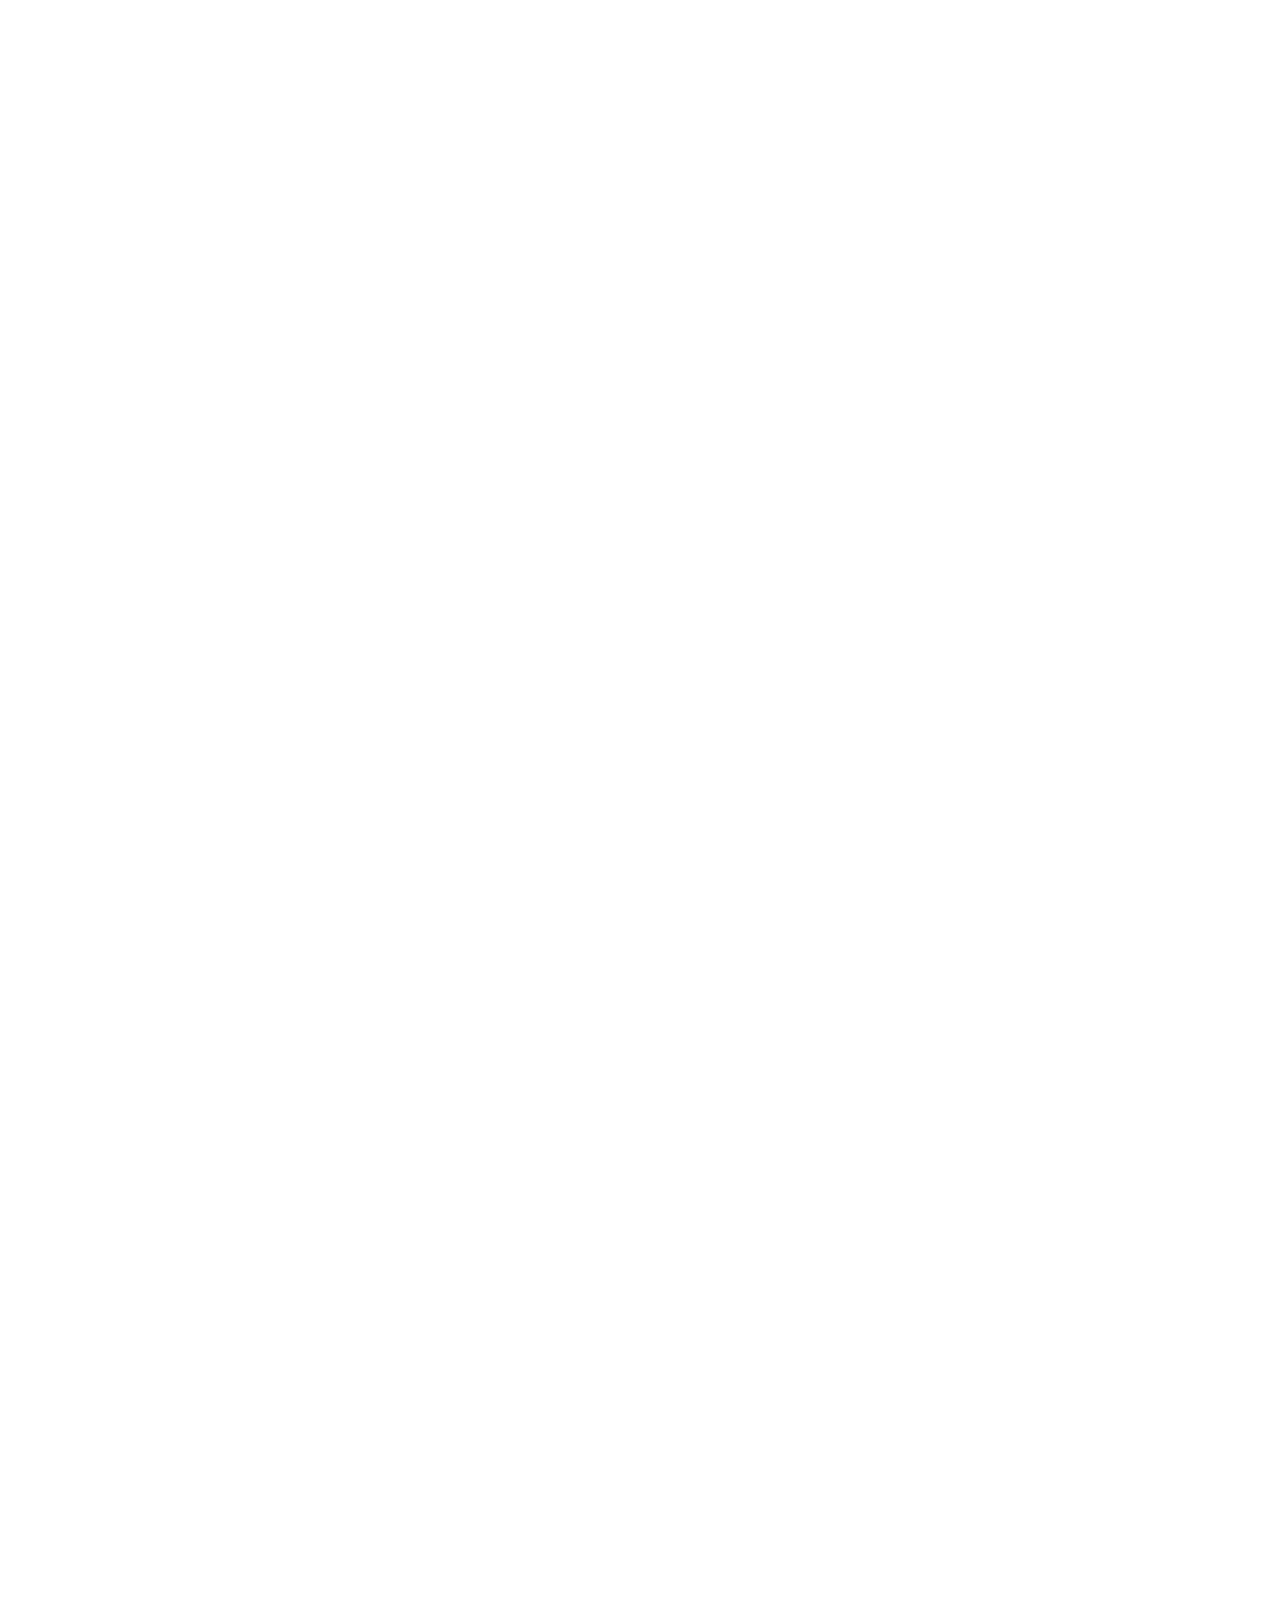
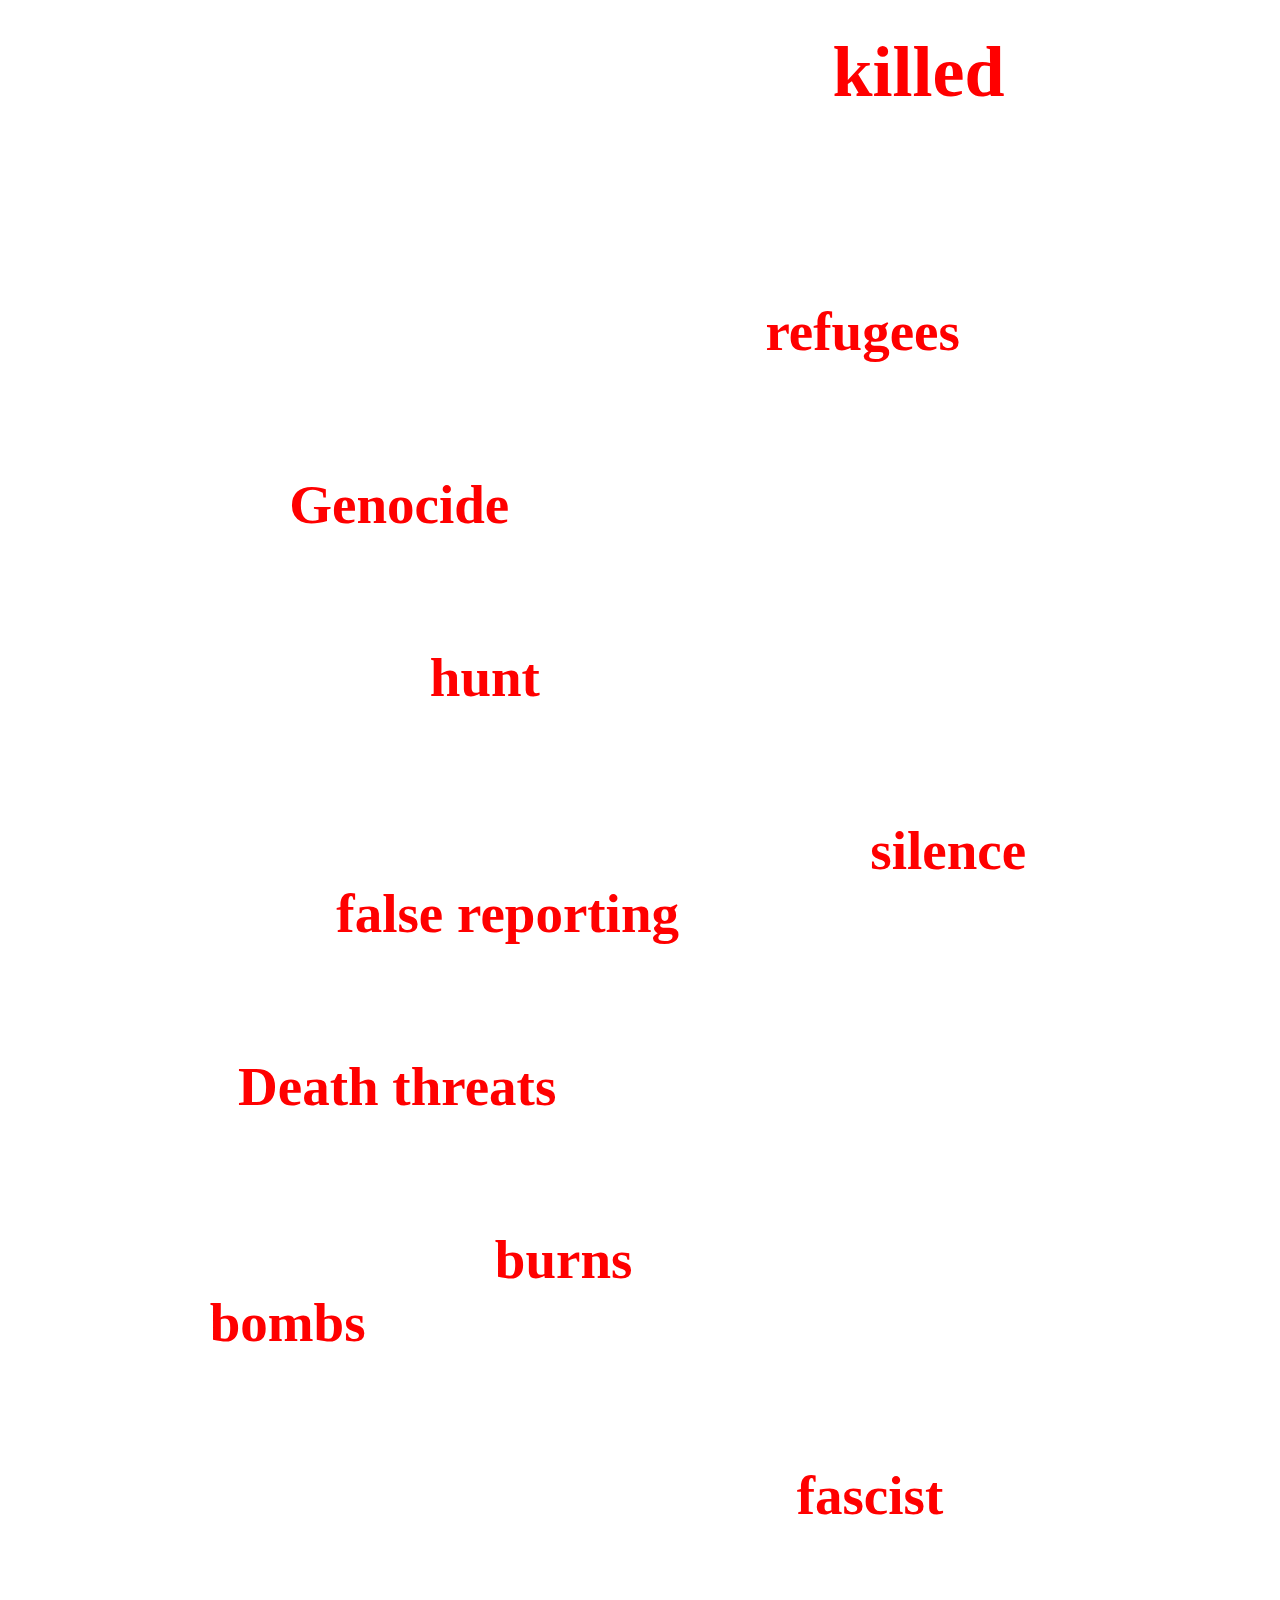
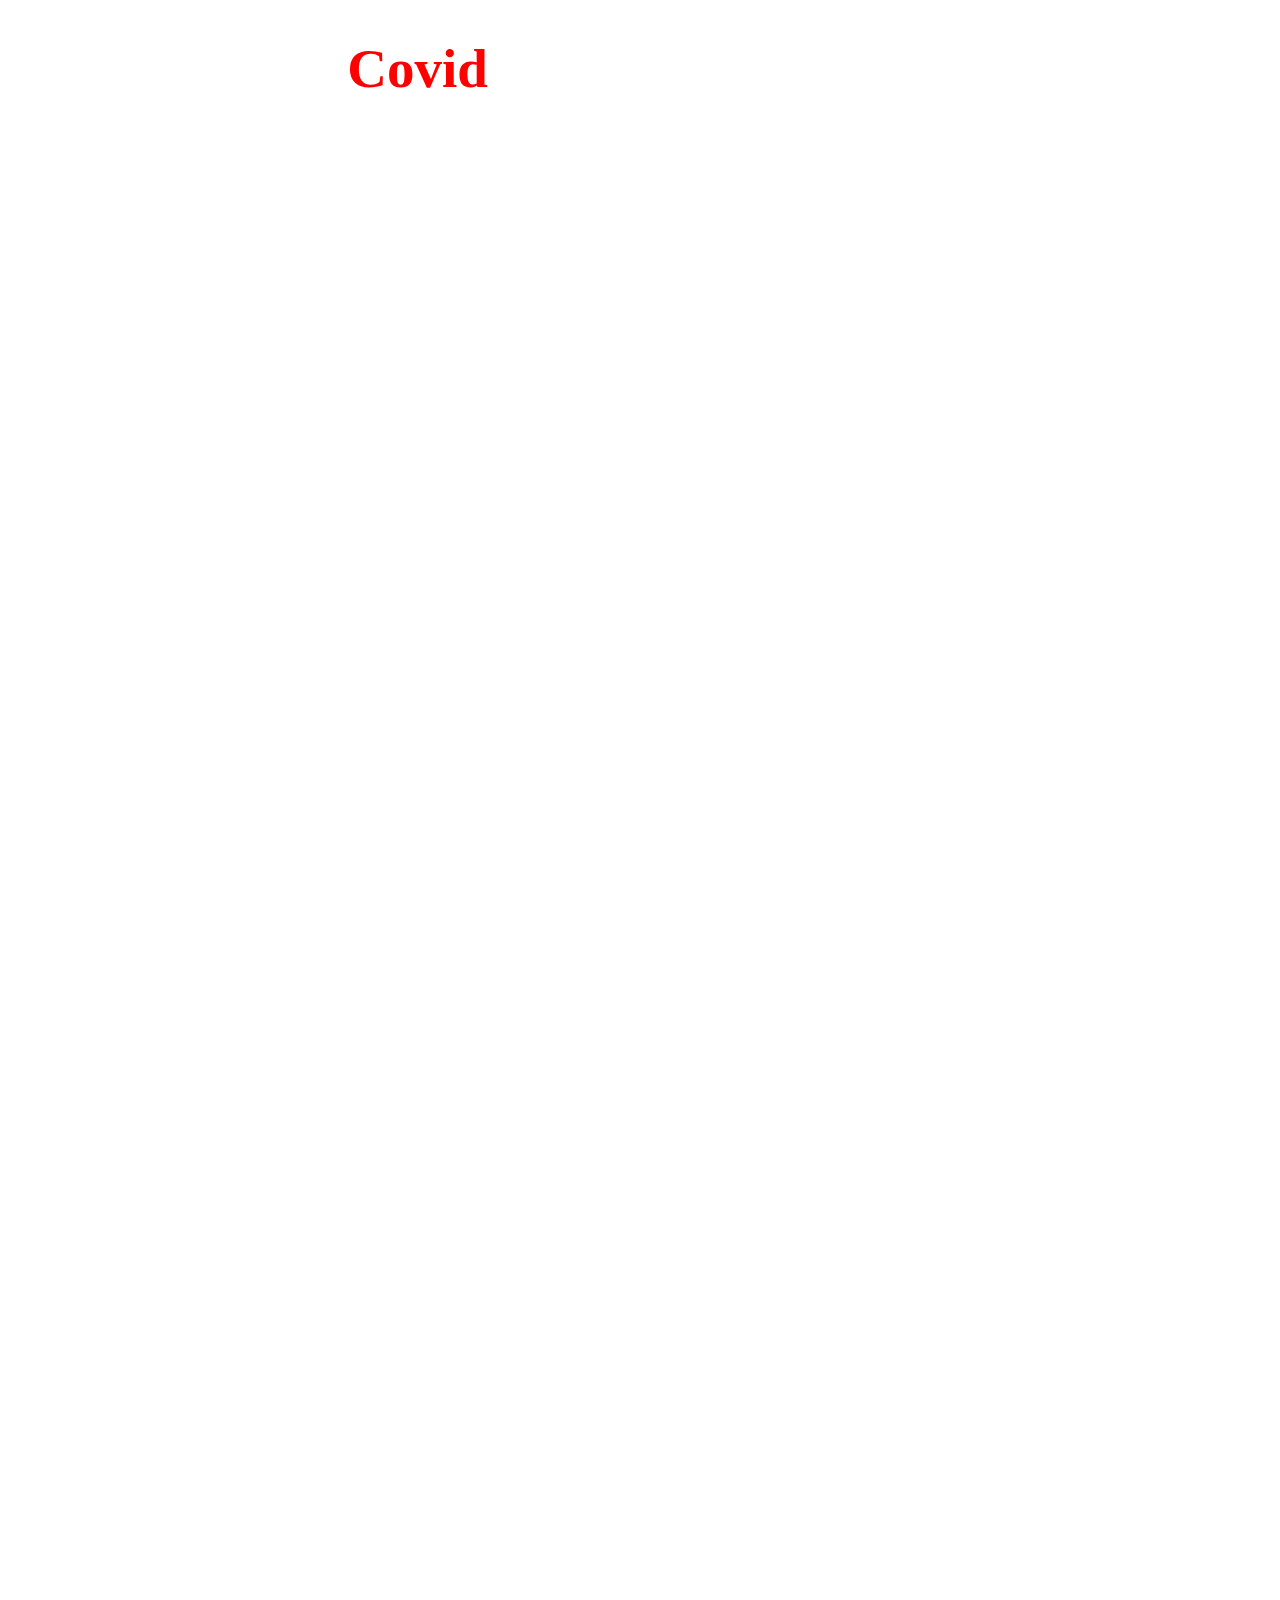
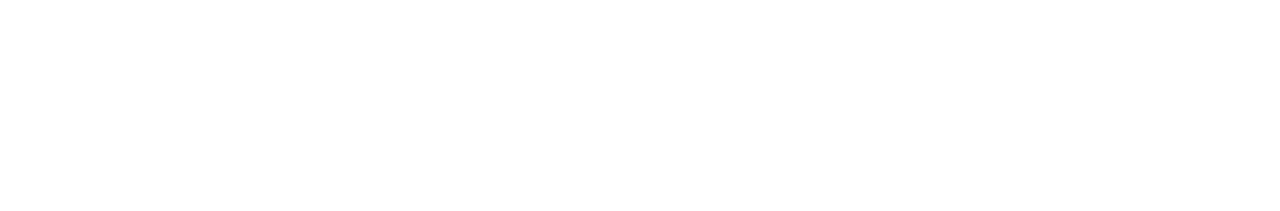
==== index.html @ e3f845ac "index" ====
<!doctype html>
<html>
	<head>
		<title> Armenia
		</title>
		<link rel="stylesheet" href="css/Armenia.css">	
		<link rel="icon" href="favicons/armenia-flag-round-icon-256.png">
		<item href="fonts/bebas_neue/bebasneue-regular.ttf" id="bebasneue" media-type="application/bebasneue-regular-ttf" />
 <script src="https://ajax.googleapis.com/ajax/libs/jquery/3.5.1/jquery.min.js"></script>
 <script>
$("#zoom").ready(function(){
  $("#zoom").mouseover(function(){
    $("#zoom").css("font-size", "90px");
  });
  $("#zoom").mouseout(function(){
    $("#zoom").css("font-size", "55px");
  });
});
</script>
<script>

$("#zoom2").ready(function(){
  $("#zoom2").mouseover(function(){
    $("#zoom2").css("font-size", "100px");
  });
  $("#zoom2").mouseout(function(){
    $("#zoom2").css("font-size", "55px");
  });
});
</script> 

<script>

$("#zoom3").ready(function(){
  $("#zoom3").mouseover(function(){
    $("#zoom3").css("font-size", "90px");
  });
  $("#zoom3").mouseout(function(){
    $("#zoom3").css("font-size", "55px");
  });
});
</script> 
<script>

$("#heavyzoom").ready(function(){
  $("#heavyzoom").mouseover(function(){
    $("#heavyzoom").css("font-size", "100px");
  });
  $("#heavyzoom").mouseout(function(){
    $("#heavyzoom").css("font-size", "55px");
  });
});
</script> 
<style type="text/css">

@font-face{
 font-family: bebasneue;
 src: url('bebasneue-regular.ttf'); /* For IE */

}

* {
    font-family: bebasneue;
}

</style>

	</head>


		<body> 
		<div>
			<video playsinline autoplay loop muted width=100%>
			<source src="videos\documentary.mp4" type="video/mp4">
			</video>
		</div> 

		<div class="overlay">
	    	<h2 id="show" href="#show1">Day35? of the War</h2> 
        	<div id="show1" class="image"><img src="images/map.jpg"></div>

		<h1>
			1000+ Armenians <span class='emphasis'>killed</span> <br>
			(tortured, beheaded)</h1>

		<p id="zoom">
			90,000+ Armenian <span class='emphasis'>refugees</span></p>
		<p class="genocidetext">
			<span class='emphasis'>Genocide</span> emergency declared</p>
				<img src="images/genowatch.jpg"/>
		<p class="maptext">
			Turks + Azeris <span class='emphasis'>hunt</span> Armenians across the world</p>
				<img src="images/turksforarmenians.jfif"/> 
		<p id="zoom2">
			Azeri lobbies +  oil bought <span class='emphasis'>silence</span> <br>
			and <span class='emphasis'>false reporting</span> from the world </p>
		<p>
			<span class='emphasis'>Death threats</span> from Turks + Azeris</p>
		<p class="forest">
			Azerbaijan <span class='emphasis'>burns</span> our sacred forests<br>
			+ <span class='emphasis'>bombs</span> our churches, schools, hospitals </p>
			<img src="images/fire_forest.jpg"/>
		<p id="zoom3">
			World powers allied with <span class='emphasis'>fascist</span> states</p>
		<p class="covidtext">
			<span class='emphasis'>Covid</span> rates skyrocketing</p>
			<img src="images/image.jpg"/>


        &nbsp;&nbsp;&nbsp;&nbsp;

		<p>No end in sight</p>

		&nbsp;&nbsp;&nbsp;&nbsp;
	
		<h3>Did I miss anything?</h3>
		
		&nbsp;&nbsp;&nbsp;&nbsp;
	

		<h1 id="heavyzoom">Have you spoken up today?</h1>

		&nbsp;&nbsp;&nbsp;&nbsp;

			<div class="fadebox">
			
			  <div class="overlay2">
				<div class="text"></div>
				<h4>EITHER YOU’RE AGAINST</h4>
				<h1><span class='emphasis'>IMPERIALISM</span></h1>
				<h4>OR YOU’RE OK WITH IT</h4>
				&nbsp;&nbsp;&nbsp;&nbsp;
		        <h4>EITHER YOU’RE AGAINST</h4>
				<h1><span class='emphasis'>FASCISM</span></h1>
				<h4>OR YOU’RE OK WITH IT</h4>
				&nbsp;&nbsp;&nbsp;&nbsp;
				<h4>EITHER YOU’RE AGAINST</h4>
				<h1><span class='emphasis'>GENOCIDE</span></h1>
				<h4>OR YOU’RE OK WITH IT</h4>
			
			&nbsp;&nbsp;&nbsp;&nbsp;
				&nbsp;&nbsp;&nbsp;&nbsp;
					&nbsp;&nbsp;&nbsp;&nbsp;
			<h3>Text by Dea Hovhannissyan</h3>

			</div>

	</div>

		</body>
</html>
---- css/Armenia.css ----
h2{text-align: center; font-family:bebasneue-regular; font-size:300px; font-weight: bold;color:white;}
	p{text-align: center; font-family:bebasneue-regular; font-size:55px;font-weight: bold; color:white;} 
	h3{text-align: center; font-family:bebasneue-regular; font-weight: bold; color:white;}
	h1{text-align: center; font-family:bebasneue-regular; font-size:72px; font-weight: bolder; color:white;}
	h4{text-align: center; font-family:keep calm; font-size:35px; font-weight: bold; color:white;}
	div {text-align: center;}
	video {position: fixed;
		  top: 0px;
		  bottom: 50px;
		  left: 0;
		  -o-object-fit: cover;
		     object-fit: cover;
		  -o-object-position: center;
		     object-position: center;
		     opacity: 100%;
		     filter: brightness(75%);}
		.emphasis {color:red;}
		.space {display: block;
			height:500px;
			width:500px;
			background :none;
			position: fixed;}
		.overlay {background: rgba(0,0,0,0);
				position: absolute;
				padding:50px;
				top: 0; right: 0; bottom: 0; left: 0;
				display: flex;
				text-align: center;
				flex-direction: column;}

			.overlay2 {
				  position: absolute;
				  bottom: fixed;
				  left: 0;
				  right: 0;
				  height: auto;
				  width: auto;
				  opacity: 0;
				  transition: .5s ease;
				  background-color: none;
				}

		.fadebox:hover .overlay2 {
			  opacity: 1;
			}

		.text {
		  position: absolute;
		  -webkit-transform: translate(-50%, -50%);
		  -ms-transform: translate(-50%, -50%);
		  transform: translate(-50%, -50%);
		  text-align: center;
		}

		     img{display:none
		     }
		p.maptext:hover + img{display:flex;
			flex-direction: column;
			align-self: center;
			width:500px;
			height:auto;}

			img{display:none
			}
		p.genocidetext:hover + img {display: flex;
			flex-direction: column;
			align-self: center;
			width:500px;
			height: auto;}

			img{display:none	
			}
        p.forest:hover + img {display: flex;
			flex-direction: column;
			align-self: center;
			width:500px;
			height: auto;}

		p.covidtext:hover + img {display: flex;
			flex-direction: column;
			align-self: center;
			width:500px;
			height: auto;}

			#zoom {transition: .5s ease;}
			#zoom2 {transition: .5s ease;}
			#zoom3 {transition: .5s ease;}
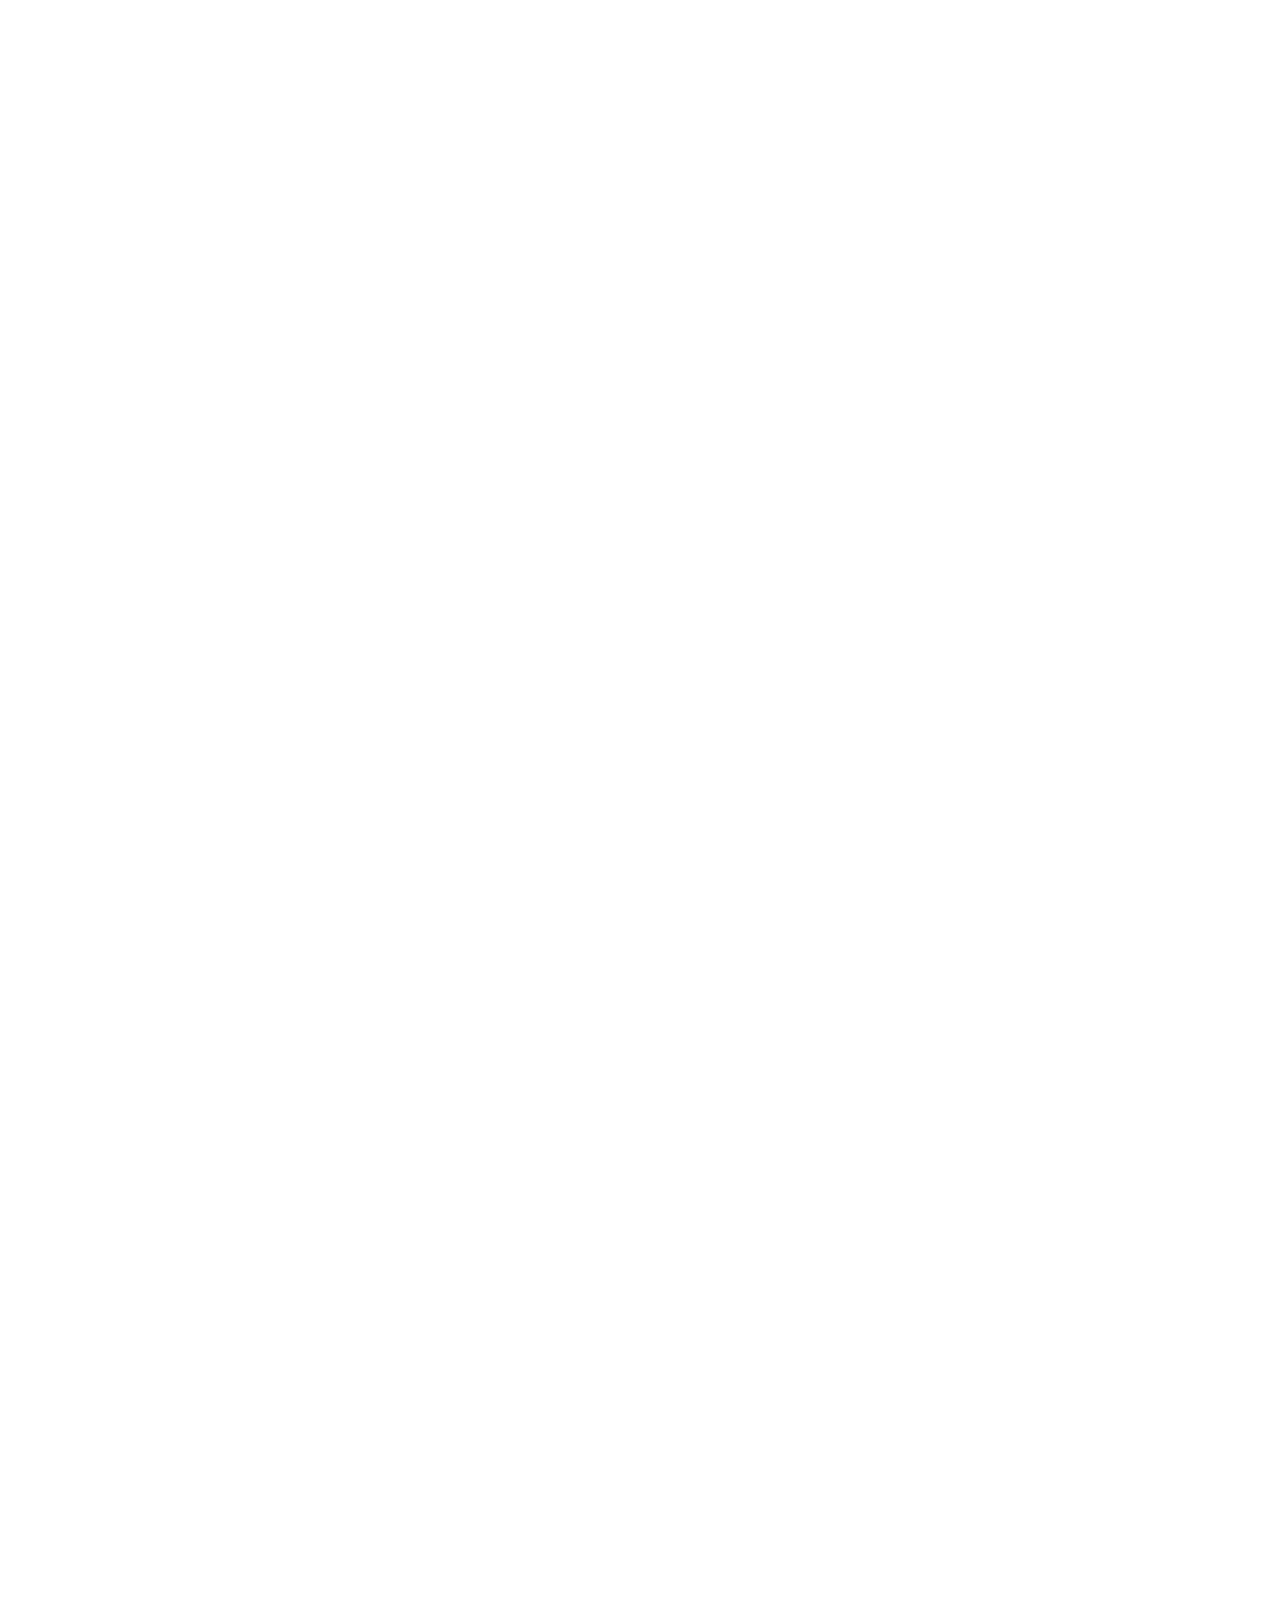
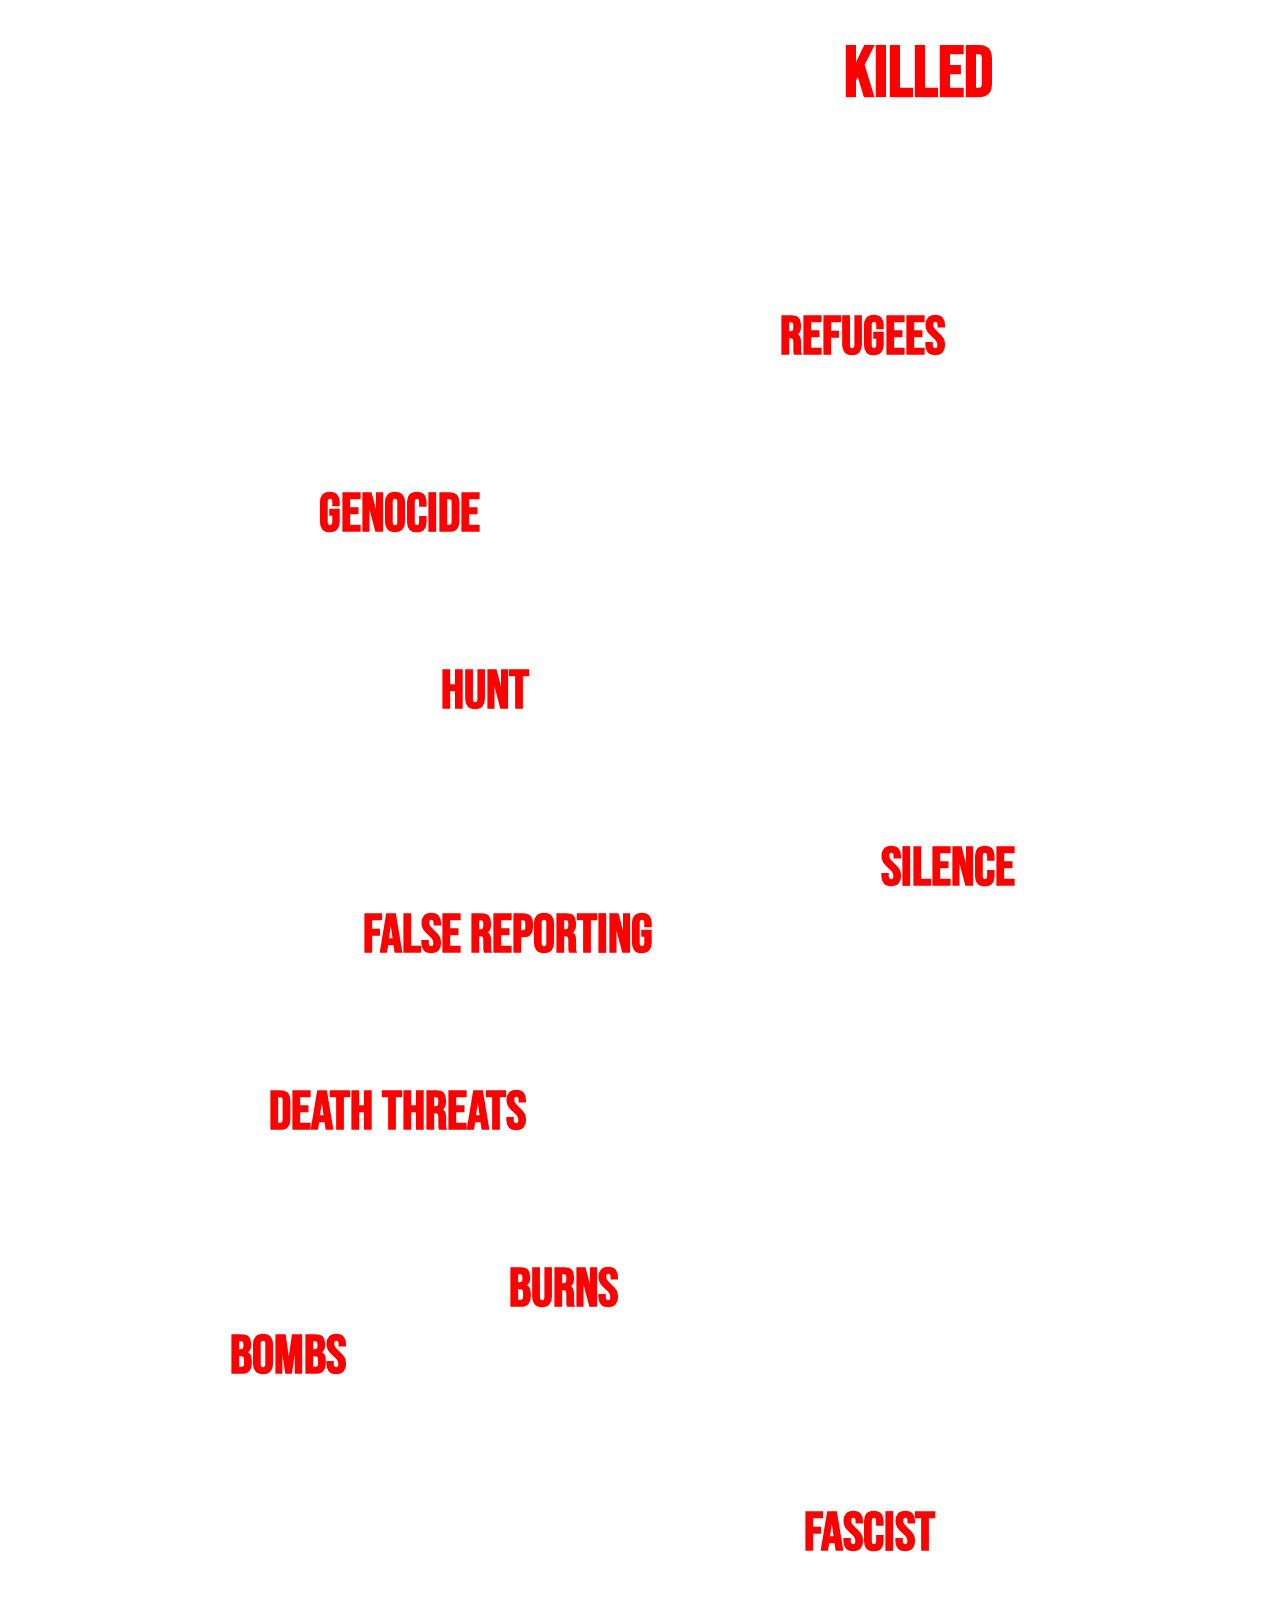
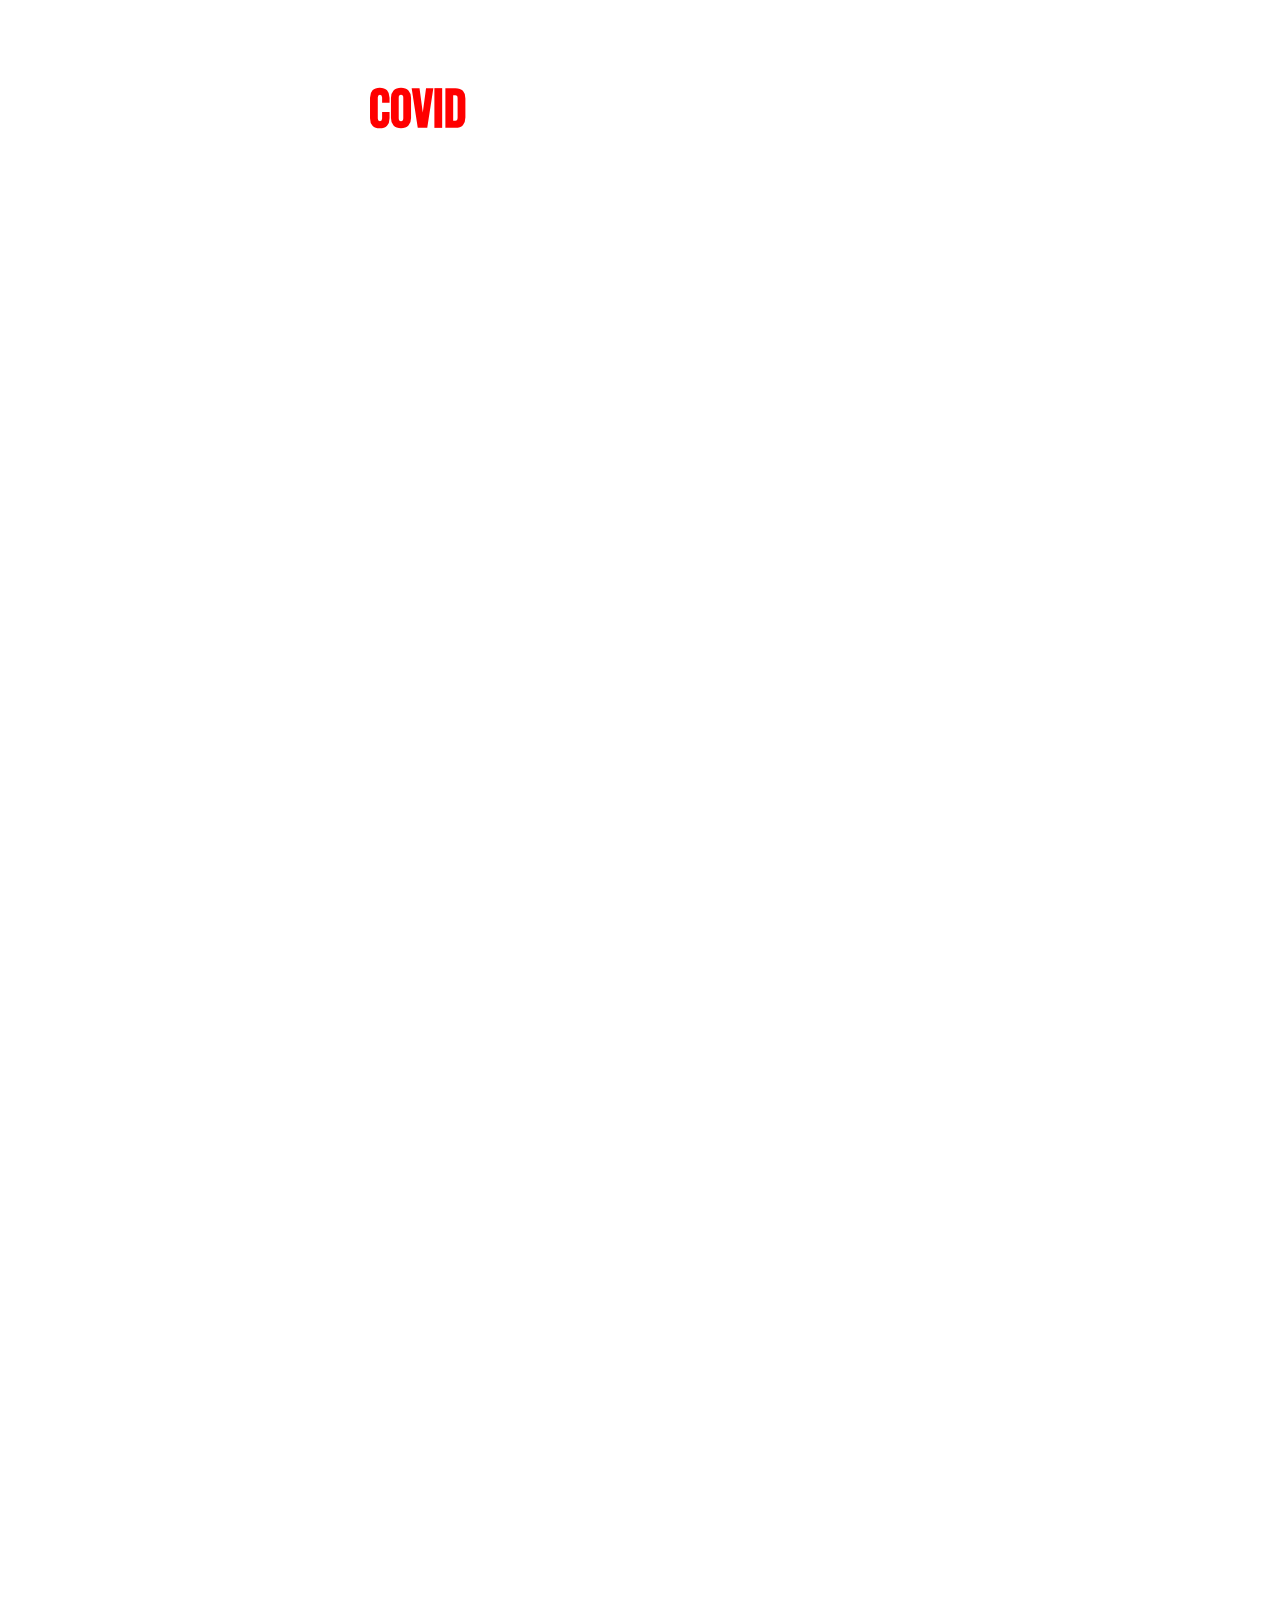
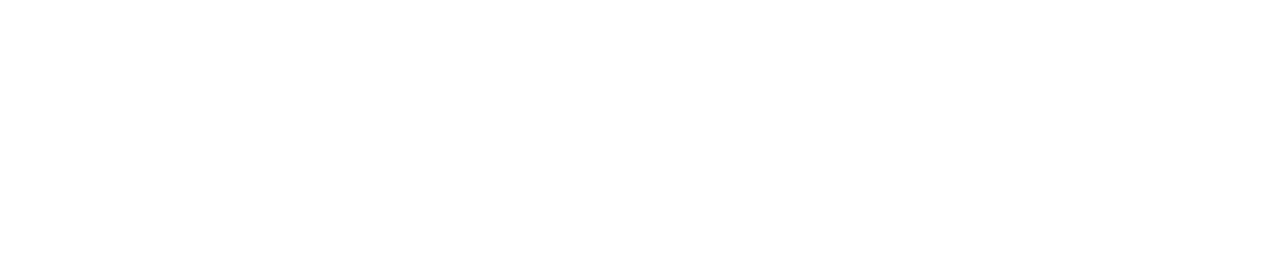
==== commit fbf590d3: "bebas2" ====
--- a/index.html
+++ b/index.html
@@ -5,7 +5,7 @@
 		</title>
 		<link rel="stylesheet" href="css/Armenia.css">	
 		<link rel="icon" href="favicons/armenia-flag-round-icon-256.png">
-		<item href="fonts/bebas_neue/bebasneue-regular.ttf" id="bebasneue" media-type="application/bebasneue-regular-ttf" />
+		<item href="bebasneue-regular.ttf" id="bebasneue" media-type="application/bebasneue-regular-ttf" />
  <script src="https://ajax.googleapis.com/ajax/libs/jquery/3.5.1/jquery.min.js"></script>
  <script>
 $("#zoom").ready(function(){
@@ -44,7 +44,7 @@
 
 $("#heavyzoom").ready(function(){
   $("#heavyzoom").mouseover(function(){
-    $("#heavyzoom").css("font-size", "100px");
+    $("#heavyzoom").css("font-size", "150px");
   });
   $("#heavyzoom").mouseout(function(){
     $("#heavyzoom").css("font-size", "55px");
@@ -55,12 +55,11 @@
 
 @font-face{
  font-family: bebasneue;
- src: url('bebasneue-regular.ttf'); /* For IE */
-
+ src: url('BebasNeue-Regular.ttf'); 
 }
 
 * {
-    font-family: bebasneue;
+    font-family:bebasneue;
 }
 
 </style>
@@ -76,9 +75,8 @@
 		</div> 
 
 		<div class="overlay">
-	    	<h2 id="show" href="#show1">Day35? of the War</h2> 
-        	<div id="show1" class="image"><img src="images/map.jpg"></div>
-
+	    	<h2>Day35? of the War</h2> 
+        
 		<h1>
 			1000+ Armenians <span class='emphasis'>killed</span> <br>
 			(tortured, beheaded)</h1>
@@ -141,7 +139,7 @@
 			&nbsp;&nbsp;&nbsp;&nbsp;
 				&nbsp;&nbsp;&nbsp;&nbsp;
 					&nbsp;&nbsp;&nbsp;&nbsp;
-			<h3>Text by Dea Hovhannissyan</h3>
+			<h3>-Text by Dea Hovhannissyan-</h3>
 
 			</div>
 
